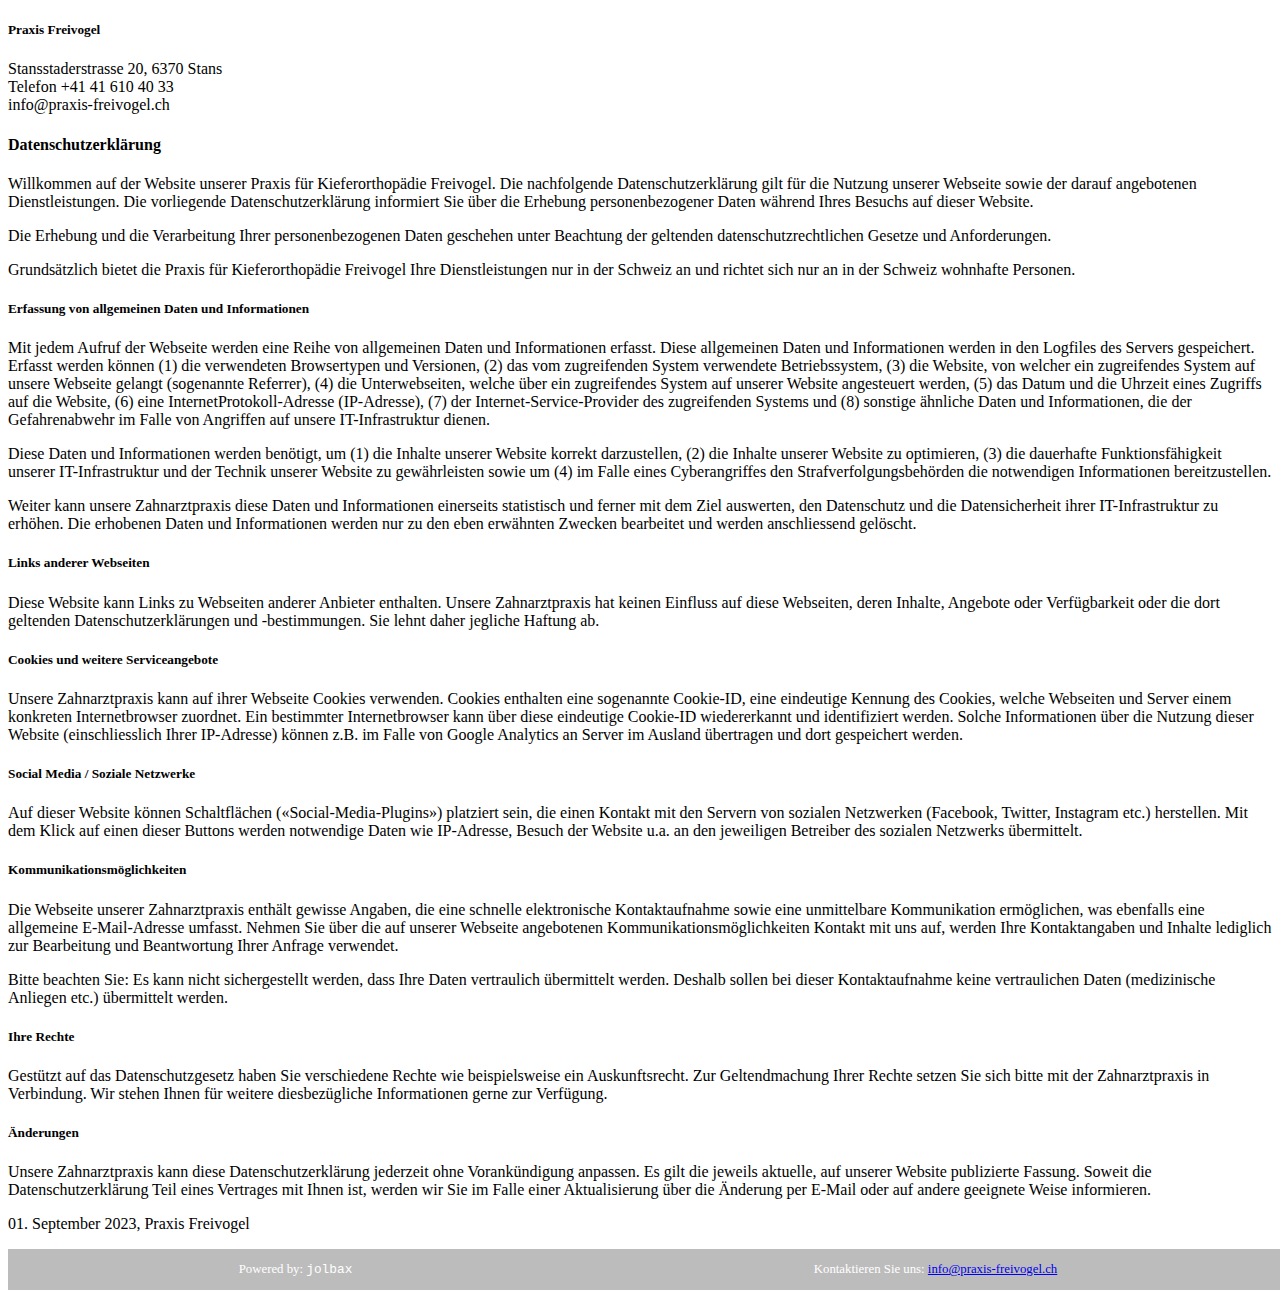
==== datenschutzerklaerung.html @ 1dff1f24 "feat: add data protection policy, vacancy and remove employee" ====
<!doctype html>
<html lang="en">

<head>
  <!-- Required meta tags -->
  <meta charset="utf-8">
  <meta name="viewport" content="width=device-width, initial-scale=1, shrink-to-fit=no">
  <!-- Bootstrap CSS -->
  <link rel="stylesheet" href="https://stackpath.bootstrapcdn.com/bootstrap/4.1.3/css/bootstrap.min.css"
    integrity="sha384-MCw98/SFnGE8fJT3GXwEOngsV7Zt27NXFoaoApmYm81iuXoPkFOJwJ8ERdknLPMO" crossorigin="anonymous">
  <link rel="stylesheet" href="https://maxcdn.bootstrapcdn.com/font-awesome/4.4.0/css/font-awesome.min.css">
  <link rel="stylesheet" href="style.css">

  <title>Praxis Freivogel</title>
</head>

<body>
  <div class="container-fluid">
    <h5>Praxis Freivogel</h5>
    <p>Stansstaderstrasse 20, 6370 Stans<br />
      Telefon +41 41 610 40 33<br />
      info@praxis-freivogel.ch</p>
  </div>
  <div class="container-fluid">
    <h4>Datenschutzerklärung</h4>

    <p>Willkommen auf der Website unserer Praxis für Kieferorthopädie Freivogel. Die nachfolgende
      Datenschutzerklärung gilt für die Nutzung unserer Webseite sowie der darauf angebotenen
      Dienstleistungen. Die vorliegende Datenschutzerklärung informiert Sie über die Erhebung
      personenbezogener Daten während Ihres Besuchs auf dieser Website.
    <p>
      Die Erhebung und die Verarbeitung Ihrer personenbezogenen Daten geschehen unter Beachtung der
      geltenden datenschutzrechtlichen Gesetze und Anforderungen.
    </p>
    <p>
      Grundsätzlich bietet die Praxis für Kieferorthopädie Freivogel Ihre Dienstleistungen nur in der Schweiz
      an und richtet sich nur an in der Schweiz wohnhafte Personen.</p>
    </p>
  </div>
  <div class="container-fluid">
    <h5>Erfassung von allgemeinen Daten und Informationen</h5>
    <p>
      Mit jedem Aufruf der Webseite werden eine Reihe von allgemeinen Daten und Informationen erfasst.
      Diese allgemeinen Daten und Informationen werden in den Logfiles des Servers gespeichert. Erfasst
      werden können (1) die verwendeten Browsertypen und Versionen, (2) das vom zugreifenden System
      verwendete Betriebssystem, (3) die Website, von welcher ein zugreifendes System auf unsere
      Webseite gelangt (sogenannte Referrer), (4) die Unterwebseiten, welche über ein zugreifendes
      System auf unserer Website angesteuert werden, (5) das Datum und die Uhrzeit eines Zugriffs auf die
      Website, (6) eine InternetProtokoll-Adresse (IP-Adresse), (7) der Internet-Service-Provider des
      zugreifenden Systems und (8) sonstige ähnliche Daten und Informationen, die der Gefahrenabwehr
      im Falle von Angriffen auf unsere IT-Infrastruktur dienen.
    </p>
    <p>
      Diese Daten und Informationen werden benötigt, um (1) die Inhalte unserer Website korrekt
      darzustellen, (2) die Inhalte unserer Website zu optimieren, (3) die dauerhafte Funktionsfähigkeit
      unserer IT-Infrastruktur und der Technik unserer Website zu gewährleisten sowie um (4) im Falle
      eines Cyberangriffes den Strafverfolgungsbehörden die notwendigen Informationen bereitzustellen.
    </p>
    <p>
      Weiter kann unsere Zahnarztpraxis diese Daten und Informationen einerseits statistisch und ferner
      mit dem Ziel auswerten, den Datenschutz und die Datensicherheit ihrer IT-Infrastruktur zu erhöhen.
      Die erhobenen Daten und Informationen werden nur zu den eben erwähnten Zwecken bearbeitet
      und werden anschliessend gelöscht.
    </p>
  </div>
  <div class="container-fluid">
    <h5>Links anderer Webseiten</h5>
    <p>
      Diese Website kann Links zu Webseiten anderer Anbieter enthalten. Unsere Zahnarztpraxis hat
      keinen Einfluss auf diese Webseiten, deren Inhalte, Angebote oder Verfügbarkeit oder die dort
      geltenden Datenschutzerklärungen und -bestimmungen. Sie lehnt daher jegliche Haftung ab.
    </p>
  </div>
  <div class="container-fluid">
    <h5>Cookies und weitere Serviceangebote</h5>
    <p>
      Unsere Zahnarztpraxis kann auf ihrer Webseite Cookies verwenden. Cookies enthalten eine
      sogenannte Cookie-ID, eine eindeutige Kennung des Cookies, welche Webseiten und Server einem
      konkreten Internetbrowser zuordnet. Ein bestimmter Internetbrowser kann über diese eindeutige
      Cookie-ID wiedererkannt und identifiziert werden.
      Solche Informationen über die Nutzung dieser Website (einschliesslich Ihrer IP-Adresse) können z.B.
      im Falle von Google Analytics an Server im Ausland übertragen und dort gespeichert werden.
    </p>
  </div>
  <div class="container-fluid">
    <h5>Social Media / Soziale Netzwerke</h5>
    <p>
      Auf dieser Website können Schaltflächen («Social-Media-Plugins») platziert sein, die einen Kontakt
      mit den Servern von sozialen Netzwerken (Facebook, Twitter, Instagram etc.) herstellen. Mit dem
      Klick auf einen dieser Buttons werden notwendige Daten wie IP-Adresse, Besuch der Website u.a. an
      den jeweiligen Betreiber des sozialen Netzwerks übermittelt.
    </p>
  </div>
  <div class="container-fluid">
    <h5>Kommunikationsmöglichkeiten</h5>
    <p>
      Die Webseite unserer Zahnarztpraxis enthält gewisse Angaben, die eine schnelle elektronische
      Kontaktaufnahme sowie eine unmittelbare Kommunikation ermöglichen, was ebenfalls eine
      allgemeine E-Mail-Adresse umfasst. Nehmen Sie über die auf unserer Webseite angebotenen
      Kommunikationsmöglichkeiten Kontakt mit uns auf, werden Ihre Kontaktangaben und Inhalte
      lediglich zur Bearbeitung und Beantwortung Ihrer Anfrage verwendet.
    </p>
    <p>
      Bitte beachten Sie: Es kann nicht sichergestellt werden, dass Ihre Daten vertraulich übermittelt
      werden. Deshalb sollen bei dieser Kontaktaufnahme keine vertraulichen Daten (medizinische
      Anliegen etc.) übermittelt werden.
    </p>
  </div>
  <div class="container-fluid">
    <h5>Ihre Rechte</h5>
    <p>
      Gestützt auf das Datenschutzgesetz haben Sie verschiedene Rechte wie beispielsweise ein
      Auskunftsrecht. Zur Geltendmachung Ihrer Rechte setzen Sie sich bitte mit der Zahnarztpraxis in
      Verbindung. Wir stehen Ihnen für weitere diesbezügliche Informationen gerne zur Verfügung.
    </p>
  </div>
  <div class="container-fluid">
    <h5>Änderungen</h5>
    <p>
      Unsere Zahnarztpraxis kann diese Datenschutzerklärung jederzeit ohne Vorankündigung anpassen. Es
      gilt die jeweils aktuelle, auf unserer Website publizierte Fassung. Soweit die Datenschutzerklärung
      Teil eines Vertrages mit Ihnen ist, werden wir Sie im Falle einer Aktualisierung über die Änderung per
      E-Mail oder auf andere geeignete Weise informieren.
    </p>
  </div>
  <div class="container-fluid">
    <p>01. September 2023, Praxis Freivogel</p>
  </div>
  <footer class="footer">
    <p>Powered by: <code>jolbax</code></p>
    <p>Kontaktieren Sie uns: <a href="mailto:info@praxis-freivogel.ch">
        info@praxis-freivogel.ch</a></p>
  </footer>
</body>
---- style.css ----
.letterhead-items {
  border: 1px solid;
  float: left;
  padding: 20px 0;
  width: 20px;
}

.item1 {
  background: #064291;
}

.item2 {
  background: #c23b06;
}

.item3 {
  background: #f1ef43;
}

.item4 {
  background: white;
}

#header-container {
  height: auto !important;
  min-height: 30%;
  overflow: hidden !important;
}
#header-container header {
  align-items: center;
  background: url("./img/kids_01.png") center right no-repeat;
  background-size: contain;
  height: 15vh;
  margin: auto 0;
  max-width: 300px;
}
#header-container section {
  font-size: 1rem;
  font-weight: bolder;
}

#slogan {
  height: 20%;
  overflow: hidden !important;
}

#carouselDiaShow {
  width: 100vw;
  height: 40%;
}
#carouselDiaShow .carousel-inner {
  width: 100%;
  height: 100%;
}
#carouselDiaShow .carousel-inner .carousel-item {
  width: 100%;
  height: 100%;
}
#carouselDiaShow .carousel-inner .carousel-item .carousel-img {
  -o-object-fit: cover;
     object-fit: cover;
  -o-object-position: center;
     object-position: center;
  width: 100%;
  height: 100%;
}

.pages {
  background: rgb(247, 248, 249);
  display: grid;
  grid-template-rows: repeat(4, 100vm);
  height: auto !important;
  overflow: hidden;
  width: 100%;
}

.page {
  border-bottom: 1px solid rgba(0, 0, 0, 0.116);
  min-height: 100vh;
}
.page h2 {
  margin: 1em;
  text-align: center;
}
.page p {
  text-align: justify;
}

.image-container {
  align-items: center;
  background-position: center;
  background-size: cover;
  height: 30vh;
  position: relative;
  width: 100vw;
}

.footer {
  align-content: space-around;
  background-color: #bdbcbc;
  bottom: 0;
  color: white;
  display: flex;
  flex-flow: row wrap;
  font-size: 0.8em;
  justify-content: space-around;
  left: 0;
  text-align: center;
  width: 100vw;
}

@media (max-width: 575.98px) {
  body {
    font-size: 0.8rem;
  }
  body h2 {
    font-size: 1.4rem;
  }
  body h5 {
    font-size: 1rem;
  }
  #carouselDiaShow {
    height: unset;
  }
  #header-container header {
    max-width: 40vw;
  }
  #slogan {
    padding-bottom: 200px;
  }
}
@media (min-width: 576px) {
  body {
    font-size: 1rem;
  }
  #carouselDiaShow {
    height: 25vh;
  }
}
@media (min-width: 768px) {
  body {
    font-size: 1rem;
  }
}
@media (min-width: 992px) {
  body {
    font-size: 1rem;
  }
}
@media (min-width: 1200px) {
  body {
    font-size: 1rem;
  }
}/*# sourceMappingURL=style.css.map */
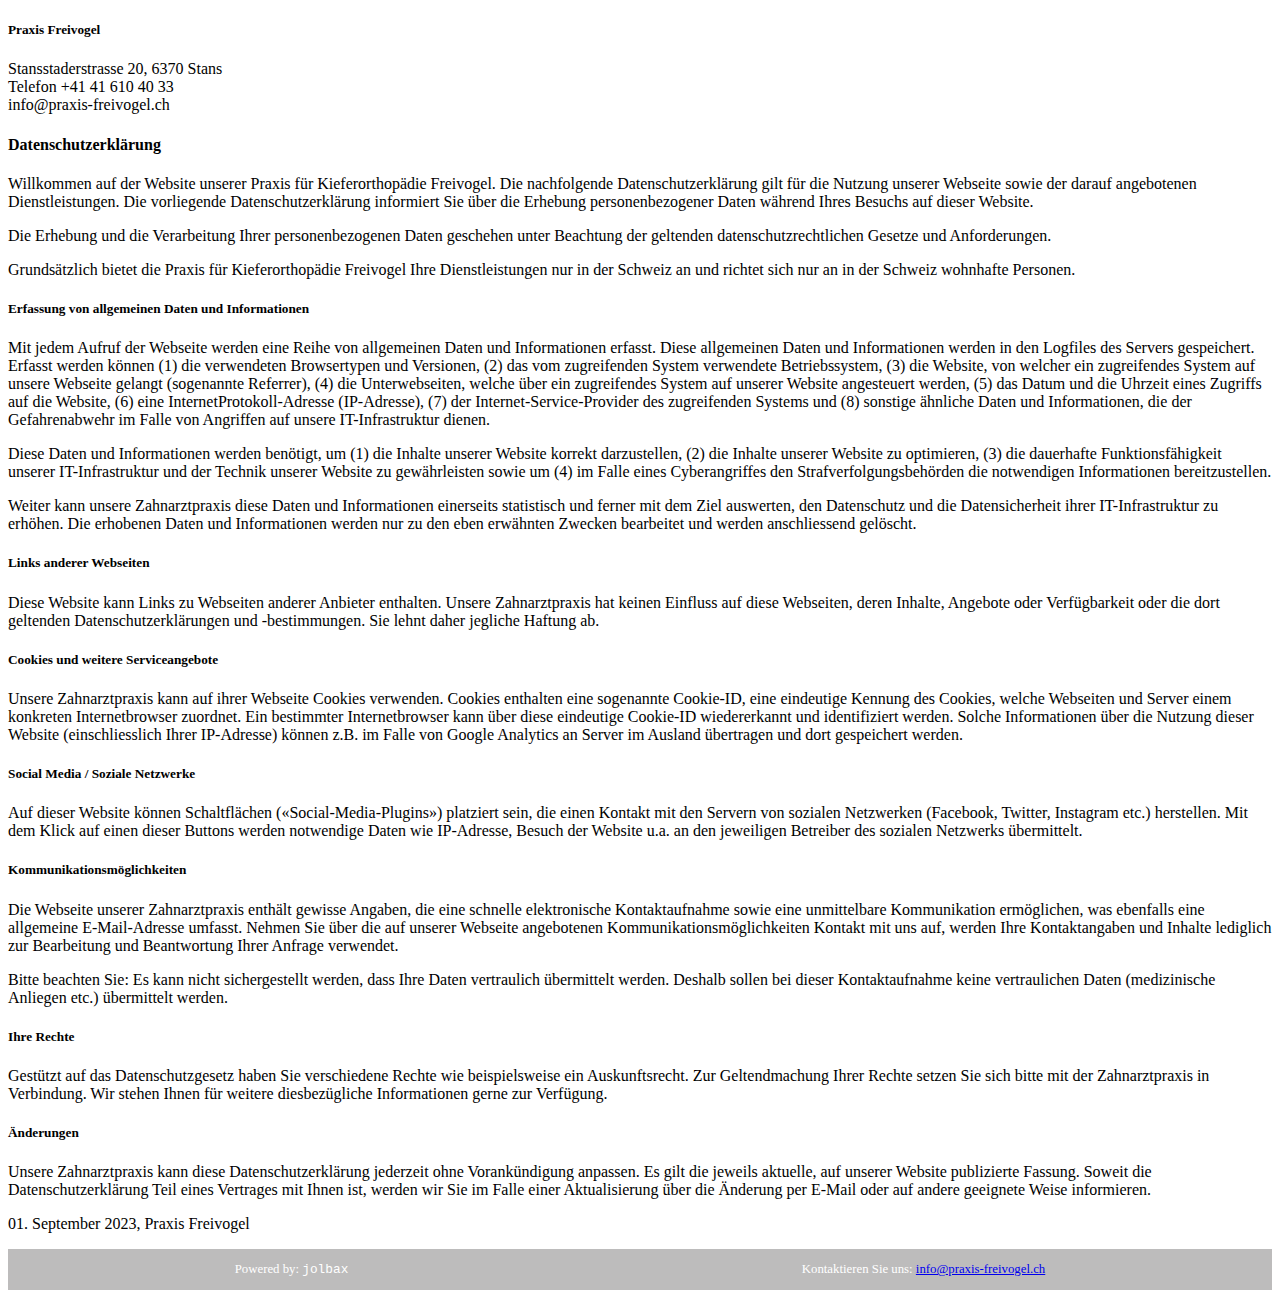
==== commit ab0bbf01: "fix: footer width" ====
--- a/datenschutzerklaerung.html
+++ b/datenschutzerklaerung.html
@@ -126,7 +126,7 @@
   <div class="container-fluid">
     <p>01. September 2023, Praxis Freivogel</p>
   </div>
-  <footer class="footer">
+  <footer style="max-width: 100%;" class="footer">
     <p>Powered by: <code>jolbax</code></p>
     <p>Kontaktieren Sie uns: <a href="mailto:info@praxis-freivogel.ch">
         info@praxis-freivogel.ch</a></p>
--- a/style.css
+++ b/style.css
@@ -45,8 +45,8 @@
 }
 
 #carouselDiaShow {
-  width: 100vw;
-  height: 40%;
+  width: 100%;
+  height: 50%;
 }
 #carouselDiaShow .carousel-inner {
   width: 100%;
@@ -151,4 +151,18 @@
   body {
     font-size: 1rem;
   }
+  .pages {
+    max-width: 80%;
+    margin: auto;
+  }
+  .page {
+    max-width: 80%;
+  }
+  nav {
+    max-width: 80%;
+    margin: auto;
+  }
+  .footer {
+    max-width: 80%;
+  }
 }/*# sourceMappingURL=style.css.map */